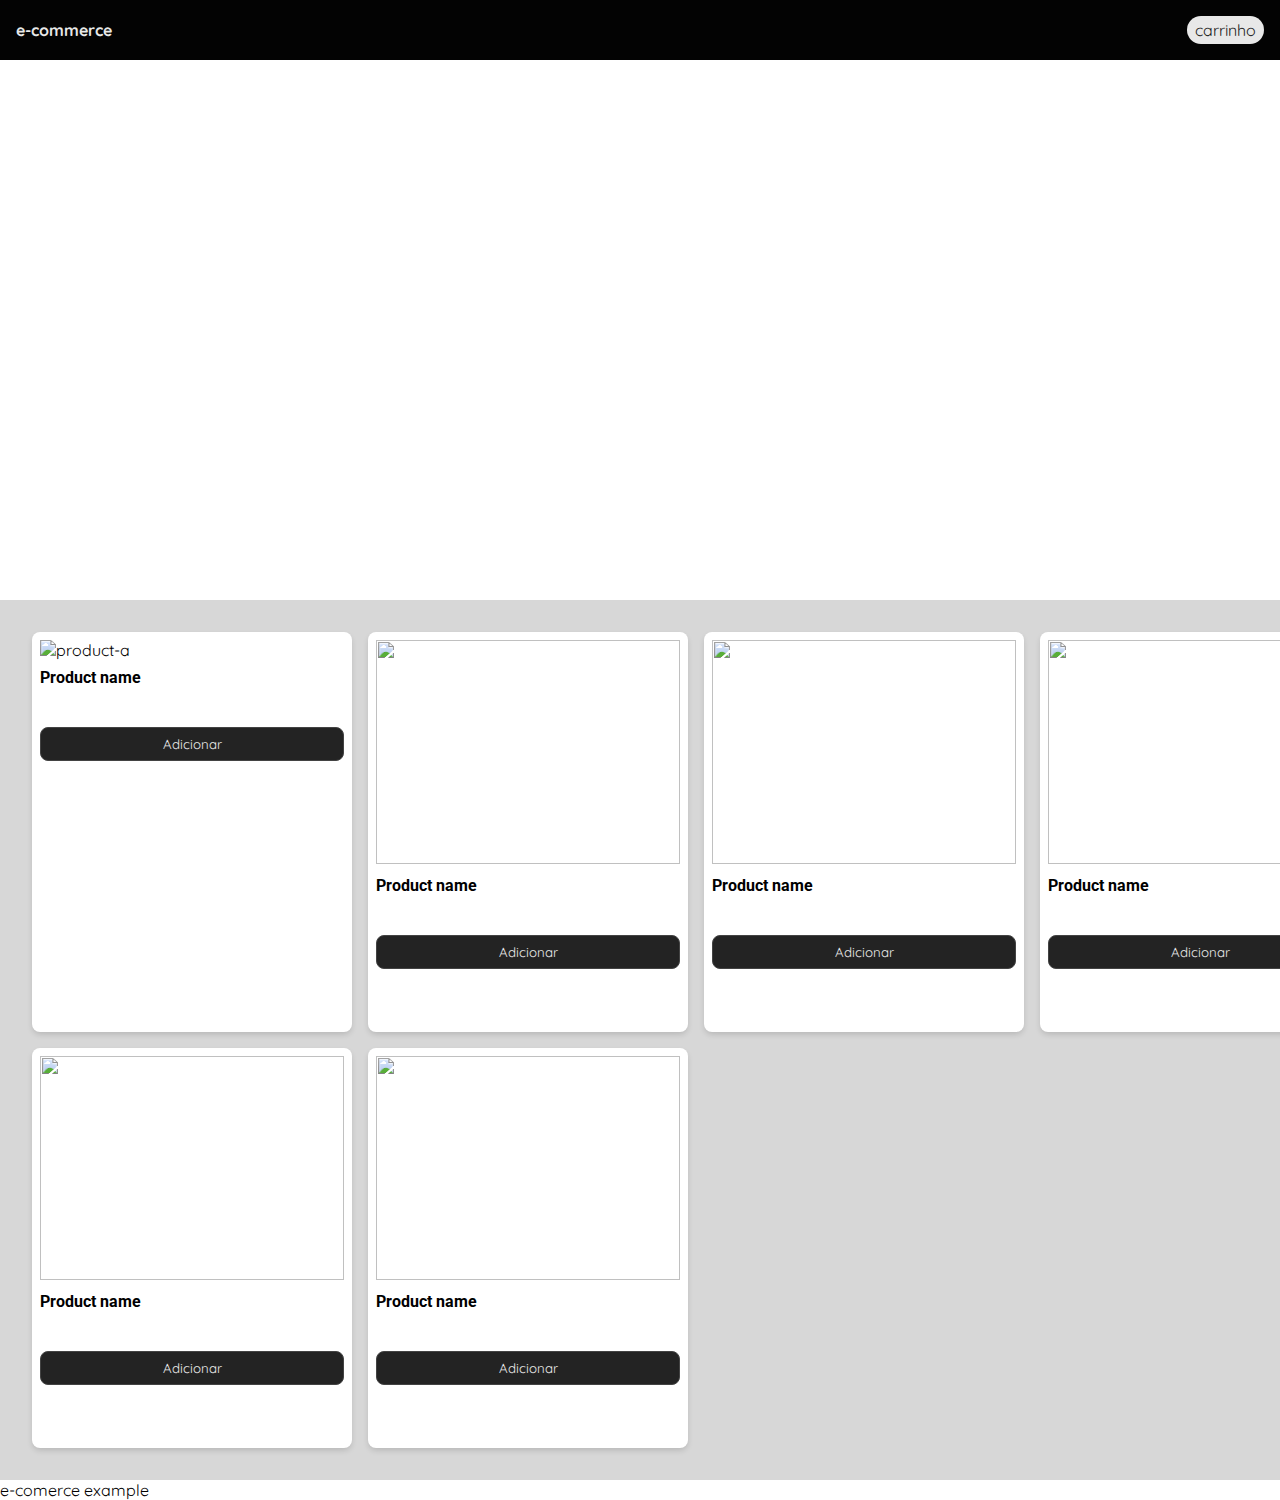
==== index.html @ acbbbfa0 "Merge branch 'main' of https://github.com/felipecoders/e-comerce" ====
<!DOCTYPE html>
<html lang="en">
  <head>
    <meta charset="UTF-8" />
    <meta http-equiv="X-UA-Compatible" content="IE=edge" />
    <meta name="viewport" content="width=device-width, initial-scale=1.0" />
    <title>Document</title>

    <link rel="stylesheet" href="./styles.css" />
    <script defer src="./js/banner.js"></script>
  </head>
  <body>
    <header class="main-header">
      <strong>e-commerce</strong>

      <nav>
        <a href="#">
          carrinho
          <span class="badge">0</span>
        </a>
      </nav>
    </header>

    <section id="banner-content" class="banner-container"></section>

    <section class="products-containers">
      <div class="card">
        <figure>
          <img src="#" alt="product-a" />
        </figure>

        <div class="info">
          <header>Product name</header>
          <div class="detail"></div>
          <footer>
            <button class="add">Adicionar</button>
          </footer>
        </div>
      </div>
      <div class="card">
        <figure><img src="#" alt="" /></figure>

        <div class="info">
          <header>Product name</header>
          <div class="detail"></div>
          <footer>
            <button class="add">Adicionar</button>
          </footer>
        </div>
      </div>
      <div class="card">
        <figure><img src="#" alt="" /></figure>

        <div class="info">
          <header>Product name</header>
          <div class="detail"></div>
          <footer>
            <button class="add">Adicionar</button>
          </footer>
        </div>
      </div>
      <div class="card">
        <figure><img src="#" alt="" /></figure>

        <div class="info">
          <header>Product name</header>
          <div class="detail"></div>
          <footer>
            <button class="add">Adicionar</button>
          </footer>
        </div>
      </div>
      <div class="card">
        <figure><img src="#" alt="" /></figure>

        <div class="info">
          <header>Product name</header>
          <div class="detail"></div>
          <footer>
            <button class="add">Adicionar</button>
          </footer>
        </div>
      </div>
      <div class="card">
        <figure><img src="#" alt="" /></figure>

        <div class="info">
          <header>Product name</header>
          <div class="detail"></div>
          <footer>
            <button class="add">Adicionar</button>
          </footer>
        </div>
      </div>
    </section>
    <footer>e-comerce example</footer>
  </body>
</html>
---- styles.css ----
@import url('https://fonts.googleapis.com/css2?family=Quicksand:wght@300&family=Roboto:wght@500;700&display=swap');

:root {
  --color-primary: #232323;
  --color-primary-tint: #030303;
  --color-primary-shade: #434343;
  --color-primary-op-25: rgba(35, 35, 35, 0.25);
  --color-contrast: #e8e8e8;
  --color-contrast-tint: #d7d7d7;
  --color-contrast-shade: #ffffff;
  --shadow: 0 3px 6px -1px rgba(0, 0, 0, 0.16);
  --border-radius: 0.75rem;
  --border-radius-sm: 0.5rem;
  --border-radius-md: 1rem;
  --ff-qs: 'Quicksand', sans-serif;
  --ff-rb: 'Roboto', sans-serif;
}

* {
  margin: 0;
  padding: 0;
  outline: none;
  box-sizing: border-box;
  font-family: var(--ff-qs);
}

html,
body {
  min-height: 100vh;
}

.main-header {
  width: 100%;
  padding: 1rem;
  display: flex;
  align-items: center;
  justify-content: space-between;
  background: var(--color-primary-tint);
  color: var(--color-contrast);
}

.main-header > nav > a {
  background: var(--color-contrast);
  padding: 0.25rem 0.5rem;
  display: block;
  color: var(--color-primary);
  border-radius: var(--border-radius-md);
  text-decoration: none;
}

.main-header > nav > a > span {
  display: none;
}

.banner-container {
  width: 100vw;
  overflow: hidden;
  height: 60vh;
  position: relative;
}

.banner-container > .banners {
  width: 100vw;
  height: 60vh;
  position: relative;
  background: var(--color-primary);
}

.banner-container > .banners > img {
  width: 100%;
  height: 100%;
}

.banner-container > .banners > .detail {
  left: 0;
  right: 0;
  bottom: 2rem;
  background: var(--color-primary-tint);
  color: var(--color-contrast-tint);
  font-weight: bold;
  padding: 1rem;
  position: absolute;
}

.banner-container > .commands {
  left: 0;
  right: 0;
  bottom: 0;
  padding: .5rem;
  position: absolute;
  display: flex;
  justify-content: center;
}

.banner-container > .commands > .command-item {
  width: 1rem;
  height: 1rem;
  border-radius: 50%;
  background: var(--color-primary);
  opacity: 0.5;
  cursor: pointer;
}

.banner-container > .commands > .command-item.active {
  opacity: 1;
}

.banner-container > .commands > .command-item + .command-item {
  margin-left: 0.5rem;
}

.products-containers {
  padding: 2rem;
  display: grid;
  grid-template-columns: repeat(4, 20rem);
  justify-content: space-around;
  gap: 1rem;
  background: var(--color-contrast-tint);
}

.products-containers > .card {
  padding: .5rem;
  height: 25rem;
  border-radius: var(--border-radius-sm);
  box-shadow: var(--shadow);
  display: flex;
  flex-direction: column;
  background: var(--color-contrast-shade);
}

.products-containers > .card > figure > img {
  width: 19rem;
  height: 14rem;
}

.products-containers > .card > .info {
  flex: 1;
  display: flex;
  flex-direction: column;
}

.products-containers > .card > .info > header {
  font-weight: 700;
  font-family: var(--ff-rb);
  padding: 0.5rem 0;
}

.products-containers > .card > .info > .detail {
  font-size: .9rem;
  color: var(--color-primary);
  padding: 1rem 0;
}

.products-containers > .card > .info > footer > button {
  width: 100%;
  padding: .5rem;
  border: 1px solid var(--color-primary-shade);
  background: var(--color-primary);
  color: var(--color-contrast);
  border-radius: var(--border-radius-sm);
  cursor: pointer;
  transition: all 200ms;
}

.products-containers > .card > .info > footer > button:hover {
  background: var(--color-primary-tint);
}
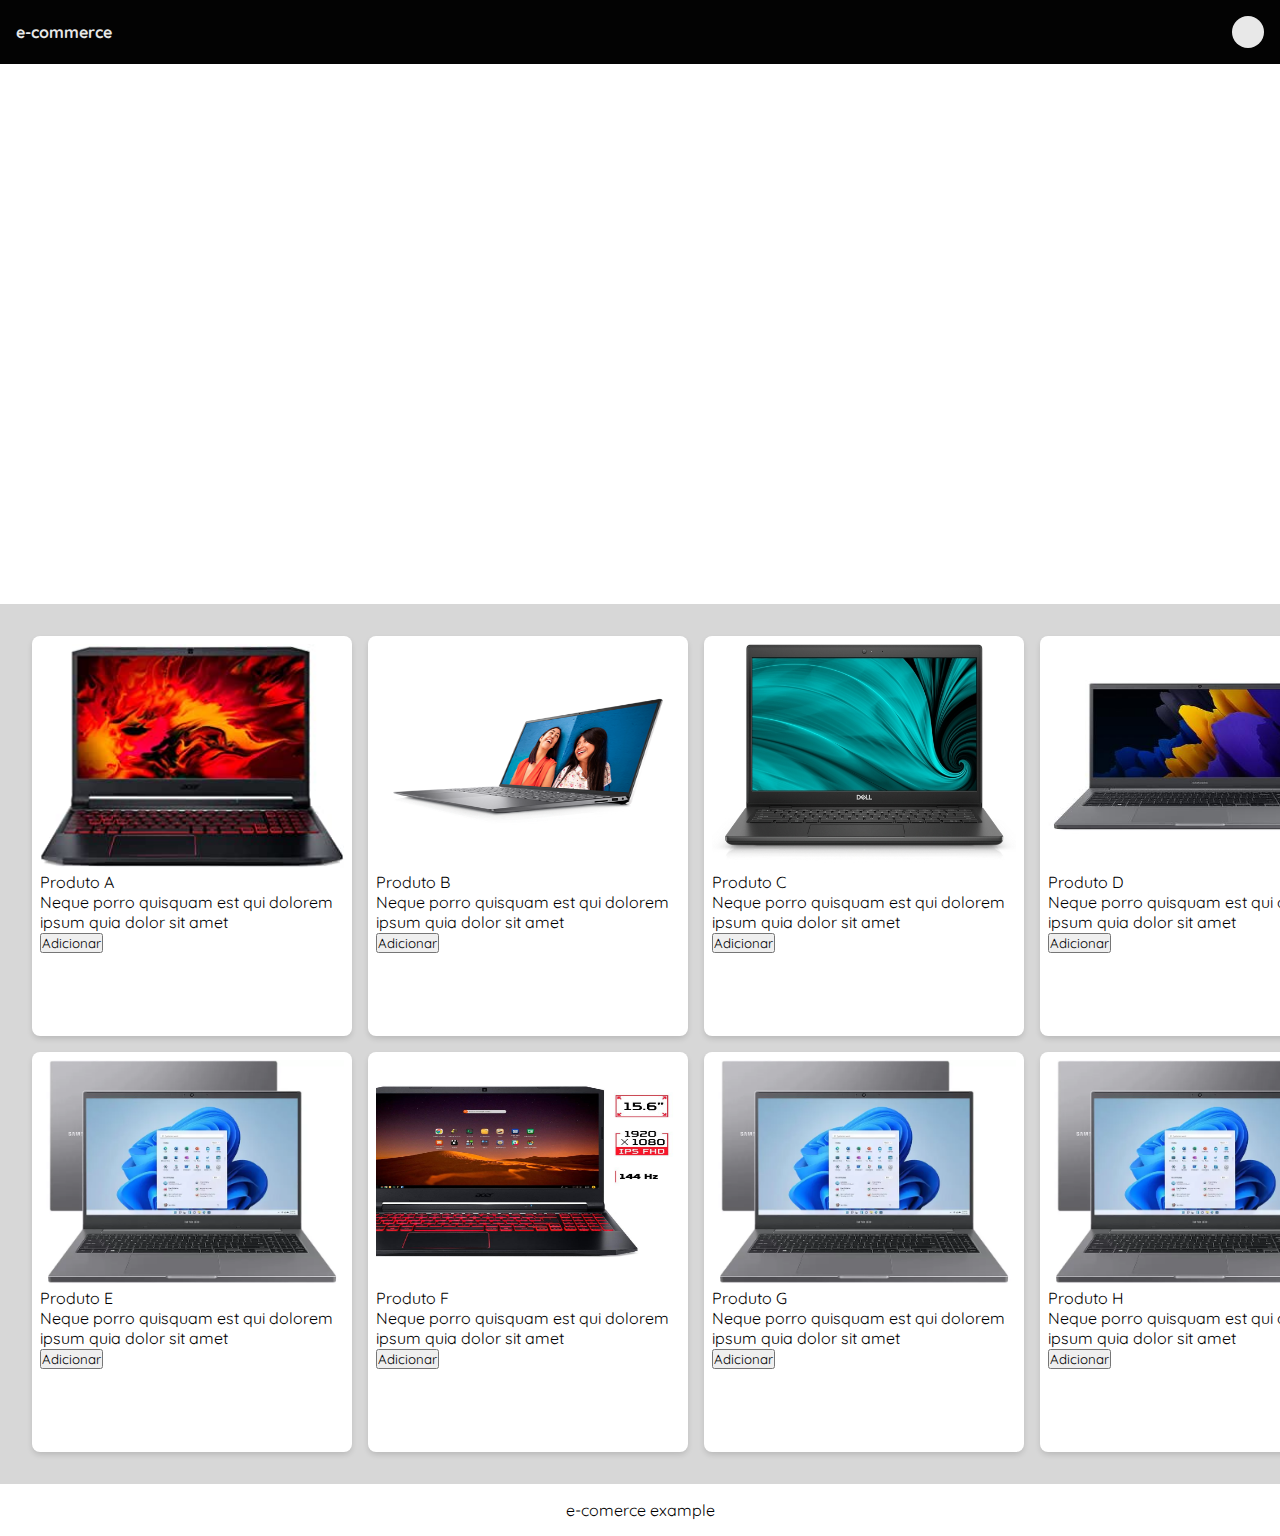
==== commit 46461c78: "chore: force sync" ====
--- a/index.html
+++ b/index.html
@@ -7,7 +7,12 @@
     <title>Document</title>
 
     <link rel="stylesheet" href="./styles.css" />
+    <link rel="stylesheet" href="fontawesome/css/all.min.css" />
+
+    <script src="./js/products.js"></script>
+
     <script defer src="./js/banner.js"></script>
+    <script defer src="./js/products-cards.js"></script>
   </head>
   <body>
     <header class="main-header">
@@ -15,7 +20,7 @@
 
       <nav>
         <a href="#">
-          carrinho
+          <i class="fa-solid fa-cart-shopping"></i>
           <span class="badge">0</span>
         </a>
       </nav>
@@ -23,76 +28,7 @@
 
     <section id="banner-content" class="banner-container"></section>
 
-    <section class="products-containers">
-      <div class="card">
-        <figure>
-          <img src="#" alt="product-a" />
-        </figure>
-
-        <div class="info">
-          <header>Product name</header>
-          <div class="detail"></div>
-          <footer>
-            <button class="add">Adicionar</button>
-          </footer>
-        </div>
-      </div>
-      <div class="card">
-        <figure><img src="#" alt="" /></figure>
-
-        <div class="info">
-          <header>Product name</header>
-          <div class="detail"></div>
-          <footer>
-            <button class="add">Adicionar</button>
-          </footer>
-        </div>
-      </div>
-      <div class="card">
-        <figure><img src="#" alt="" /></figure>
-
-        <div class="info">
-          <header>Product name</header>
-          <div class="detail"></div>
-          <footer>
-            <button class="add">Adicionar</button>
-          </footer>
-        </div>
-      </div>
-      <div class="card">
-        <figure><img src="#" alt="" /></figure>
-
-        <div class="info">
-          <header>Product name</header>
-          <div class="detail"></div>
-          <footer>
-            <button class="add">Adicionar</button>
-          </footer>
-        </div>
-      </div>
-      <div class="card">
-        <figure><img src="#" alt="" /></figure>
-
-        <div class="info">
-          <header>Product name</header>
-          <div class="detail"></div>
-          <footer>
-            <button class="add">Adicionar</button>
-          </footer>
-        </div>
-      </div>
-      <div class="card">
-        <figure><img src="#" alt="" /></figure>
-
-        <div class="info">
-          <header>Product name</header>
-          <div class="detail"></div>
-          <footer>
-            <button class="add">Adicionar</button>
-          </footer>
-        </div>
-      </div>
-    </section>
+    <section id="products-cards" class="products-containers"></section>
     <footer>e-comerce example</footer>
   </body>
 </html>
--- a/styles.css
+++ b/styles.css
@@ -1,4 +1,4 @@
-@import url('https://fonts.googleapis.com/css2?family=Quicksand:wght@300&family=Roboto:wght@500;700&display=swap');
+@import url("https://fonts.googleapis.com/css2?family=Quicksand:wght@300&family=Roboto:wght@500;700&display=swap");
 
 :root {
   --color-primary: #232323;
@@ -8,12 +8,13 @@
   --color-contrast: #e8e8e8;
   --color-contrast-tint: #d7d7d7;
   --color-contrast-shade: #ffffff;
+  --color-alert: #dc143c;
   --shadow: 0 3px 6px -1px rgba(0, 0, 0, 0.16);
   --border-radius: 0.75rem;
   --border-radius-sm: 0.5rem;
   --border-radius-md: 1rem;
-  --ff-qs: 'Quicksand', sans-serif;
-  --ff-rb: 'Roboto', sans-serif;
+  --ff-qs: "Quicksand", sans-serif;
+  --ff-rb: "Roboto", sans-serif;
 }
 
 * {
@@ -29,6 +30,17 @@
   min-height: 100vh;
 }
 
+body {
+  min-height: 100vh;
+  display: flex;
+  flex-direction: column;
+}
+
+a {
+  color: var(--color-contrast);
+  text-decoration: none;
+}
+
 .main-header {
   width: 100%;
   padding: 1rem;
@@ -41,26 +53,42 @@
 
 .main-header > nav > a {
   background: var(--color-contrast);
-  padding: 0.25rem 0.5rem;
-  display: block;
+  width: 2rem;
+  height: 2rem;
+  display: flex;
+  justify-content: center;
+  align-items: center;
+  font-size: 0.75rem;
   color: var(--color-primary);
   border-radius: var(--border-radius-md);
   text-decoration: none;
+  position: relative;
 }
 
 .main-header > nav > a > span {
+  width: 1rem;
+  height: 1rem;
+  background: var(--color-alert);
+  border-radius: 50%;
+  right: -0.25rem;
+  top: -0.25rem;
+  position: absolute;
+  color: var(--color-contrast);
   display: none;
+  justify-content: center;
+  align-items: center;
+  font-size: 0.5rem;
 }
 
 .banner-container {
-  width: 100vw;
+  width: 100%;
   overflow: hidden;
   height: 60vh;
   position: relative;
 }
 
 .banner-container > .banners {
-  width: 100vw;
+  width: 100%;
   height: 60vh;
   position: relative;
   background: var(--color-primary);
@@ -86,7 +114,7 @@
   left: 0;
   right: 0;
   bottom: 0;
-  padding: .5rem;
+  padding: 0.5rem;
   position: absolute;
   display: flex;
   justify-content: center;
@@ -119,7 +147,7 @@
 }
 
 .products-containers > .card {
-  padding: .5rem;
+  padding: 0.5rem;
   height: 25rem;
   border-radius: var(--border-radius-sm);
   box-shadow: var(--shadow);
@@ -146,14 +174,23 @@
 }
 
 .products-containers > .card > .info > .detail {
-  font-size: .9rem;
+  font-size: 0.9rem;
   color: var(--color-primary);
   padding: 1rem 0;
 }
 
+.products-containers > .card > .info > .price {
+  font-size: 1rem;
+  font-weight: 700;
+  font-family: var(--ff-rb);
+  color: var(--color-primary-tint);
+  padding: 0.5rem 0;
+  text-align: right;
+}
+
 .products-containers > .card > .info > footer > button {
   width: 100%;
-  padding: .5rem;
+  padding: 0.5rem;
   border: 1px solid var(--color-primary-shade);
   background: var(--color-primary);
   color: var(--color-contrast);
@@ -164,4 +201,86 @@
 
 .products-containers > .card > .info > footer > button:hover {
   background: var(--color-primary-tint);
+}
+
+body > footer {
+  padding: 1rem;
+  text-align: center;
+}
+
+/*************    CART     **************/
+.cart {
+  width: 100%;
+  flex-direction: column;
+  align-items: center;
+  flex: 1;
+}
+
+.cart > .products-list {
+  margin: 3rem auto 0;
+  max-width: 920px;
+  background: var(--color-primary-shade);
+  display: flex;
+  flex-direction: column;
+  align-items: stretch;
+  border-top-left-radius: var(--border-radius-sm);
+  border-top-right-radius: var(--border-radius-sm);
+  box-shadow: var(--shadow);
+  overflow: hidden;
+}
+
+.cart > .products-list > li {
+  padding: 1rem;
+  display: flex;
+  align-items: center;
+  background: var(--color-contrast);
+}
+
+.cart > .products-list > li + li {
+  margin-top: 1px;
+}
+
+.cart > .products-list > li > figure > img {
+  border-radius: 50%;
+  width: 2.5rem;
+  height: 2.5rem;
+}
+
+.cart > .products-list > li > .name {
+  flex: 1;
+  padding: 0 2rem;
+  font-family: var(--ff-rb);
+  font-weight: bold;
+}
+
+.cart > .products-list > li > .info {
+  padding: 0 1rem;
+}
+
+.cart > .products-list > li > .info > .amount {
+  font-size: 0.8rem;
+}
+
+.cart > .products-list > li > .commands > .remove {
+  width: 1.5rem;
+  height: 1.5rem;
+  border: 0;
+  border-radius: 50%;
+  font-size: 0.75rem;
+  background: var(--color-alert);
+  color: var(--color-contrast);
+}
+
+.cart > .total-footer {
+  margin: 0 auto;
+  max-width: 920px;
+  display: flex;
+  align-items: center;
+  justify-content: space-between;
+  padding: 1rem;
+  background: var(--color-primary-tint);
+  border-bottom-left-radius: var(--border-radius-sm);
+  border-bottom-right-radius: var(--border-radius-sm);
+  color: var(--color-contrast);
+  box-shadow: var(--shadow);
 }